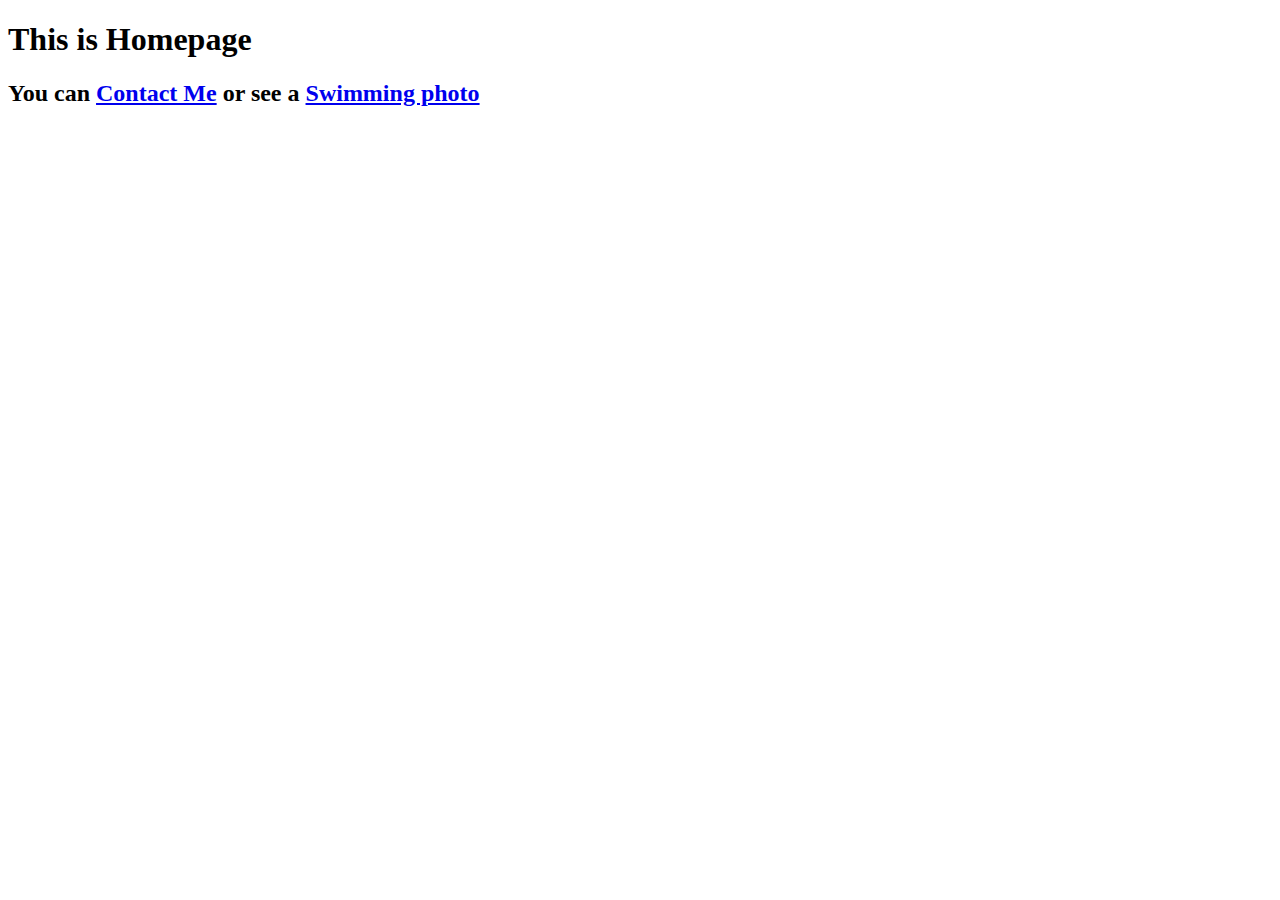
==== index.html @ 1ee78d3e "Created basic pages" ====
<!DOCTYPE html>
<html lang="en">
<head>
    <meta charset="UTF-8">
    <meta name="viewport" content="width=device-width, initial-scale=1.0">
    <title>Multiple Page Class</title>
</head>
<body>
    <h1>This is Homepage</h1>
    <footer> <h2> You can 
        <a href="contact.html"> Contact Me</a> or see a 
        <a href="photo.html"> Swimming photo</a> 
    </h2></footer>
</body>
</html>
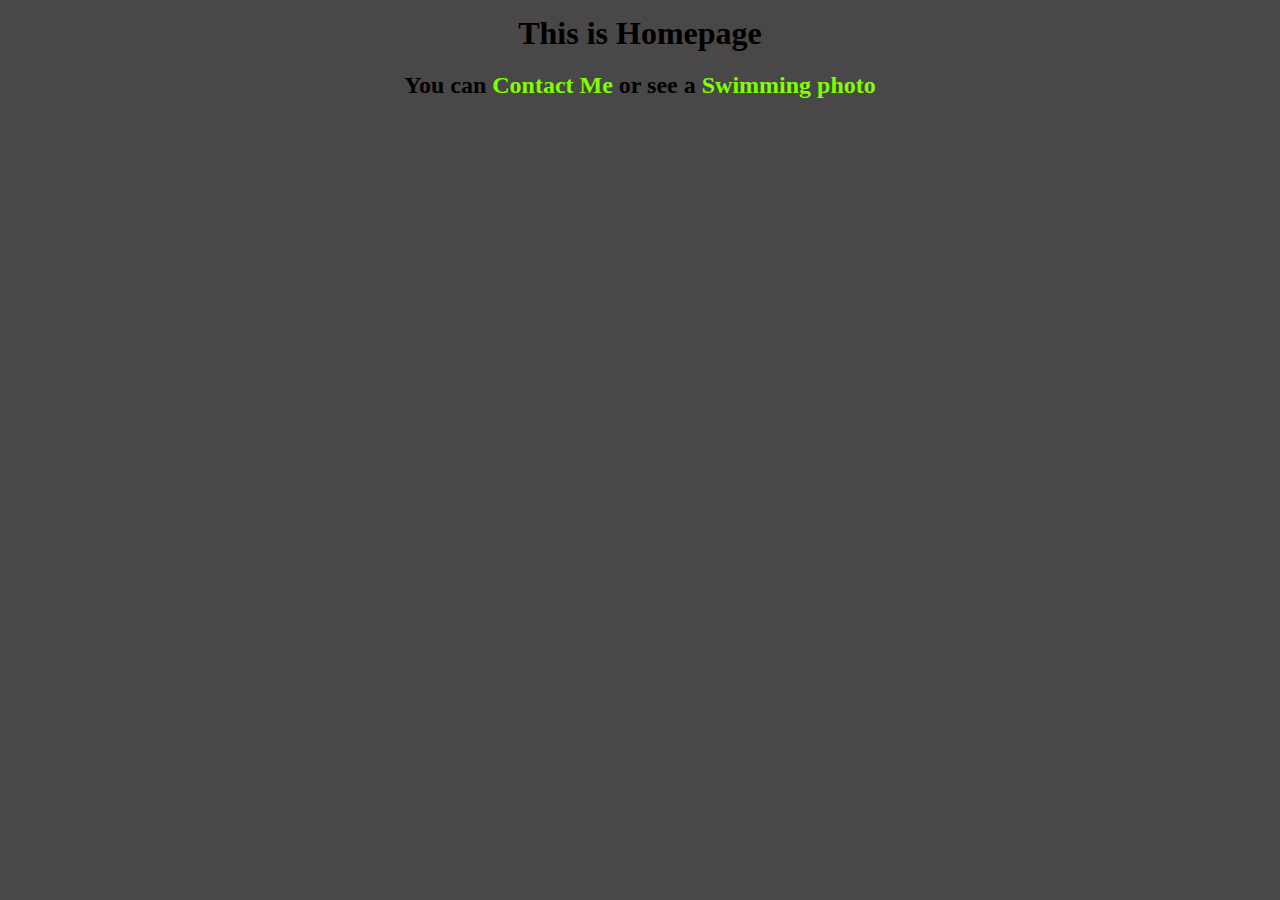
==== commit 03619edb: "Added some css" ====
--- a/index.html
+++ b/index.html
@@ -4,6 +4,7 @@
     <meta charset="UTF-8">
     <meta name="viewport" content="width=device-width, initial-scale=1.0">
     <title>Multiple Page Class</title>
+    <link rel="stylesheet" href="css/styles.css">
 </head>
 <body>
     <h1>This is Homepage</h1>
--- a/css/styles.css
+++ b/css/styles.css
@@ -0,0 +1,30 @@
+body{
+   
+    background-color: rgba(61, 59, 59, 0.938);
+}
+h1{
+    text-align: center;
+   margin-top: 25px;
+    padding: 0 auto;
+    margin: 15px auto;
+
+   
+}
+h2,
+h3{
+    text-align: center;
+}
+img{
+    display: block;
+    margin: 0 auto;
+    padding: 5px;
+    border: 1px solid green;
+    border-radius: 15px;
+}
+a{
+    text-align: center;
+    text-decoration: none;
+    font-size: 24px;
+    color: chartreuse;
+    
+}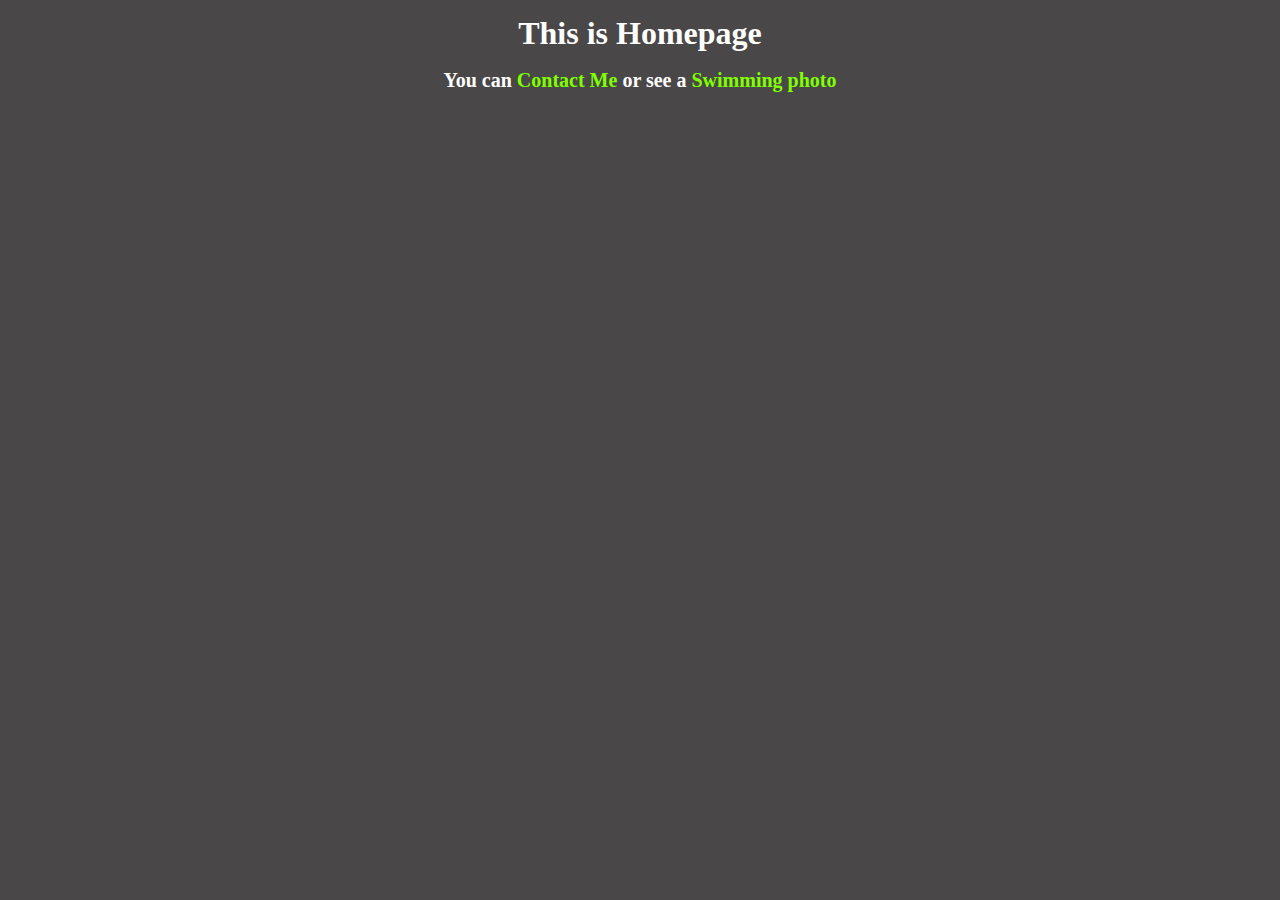
==== commit 6e43ff81: "Arranged pages and used better title" ====
--- a/index.html
+++ b/index.html
@@ -1,16 +1,18 @@
 <!DOCTYPE html>
 <html lang="en">
-<head>
-    <meta charset="UTF-8">
-    <meta name="viewport" content="width=device-width, initial-scale=1.0">
+  <head>
+    <meta charset="UTF-8" />
+    <meta name="viewport" content="width=device-width, initial-scale=1.0" />
     <title>Multiple Page Class</title>
-    <link rel="stylesheet" href="css/styles.css">
-</head>
-<body>
+    <link rel="stylesheet" href="css/styles.css" />
+  </head>
+  <body>
     <h1>This is Homepage</h1>
-    <footer> <h2> You can 
-        <a href="contact.html"> Contact Me</a> or see a 
-        <a href="photo.html"> Swimming photo</a> 
-    </h2></footer>
-</body>
-</html>+    <footer>
+      <h2>
+        You can <a href="contact.html"> Contact Me</a> or see a
+        <a href="photo.html"> Swimming photo</a>
+      </h2>
+    </footer>
+  </body>
+</html>
--- a/css/styles.css
+++ b/css/styles.css
@@ -1,30 +1,29 @@
-body{
-   
-    background-color: rgba(61, 59, 59, 0.938);
+body {
+  background-color: rgba(61, 59, 59, 0.938);
 }
-h1{
-    text-align: center;
-   margin-top: 25px;
-    padding: 0 auto;
-    margin: 15px auto;
-
-   
+h1 {
+  text-align: center;
+  margin-top: 25px;
+  padding: 0 auto;
+  margin: 15px auto;
+  color: #fff;
 }
 h2,
-h3{
-    text-align: center;
+h3 {
+  text-align: center;
+  color: #fff;
+  font-size: 20px;
 }
-img{
-    display: block;
-    margin: 0 auto;
-    padding: 5px;
-    border: 1px solid green;
-    border-radius: 15px;
+img {
+  display: block;
+  margin: 0 auto;
+  padding: 5px;
+  border: 1px solid green;
+  border-radius: 15px;
 }
-a{
-    text-align: center;
-    text-decoration: none;
-    font-size: 24px;
-    color: chartreuse;
-    
-}+a {
+  text-align: center;
+  text-decoration: none;
+  font-size: 20px;
+  color: chartreuse;
+}
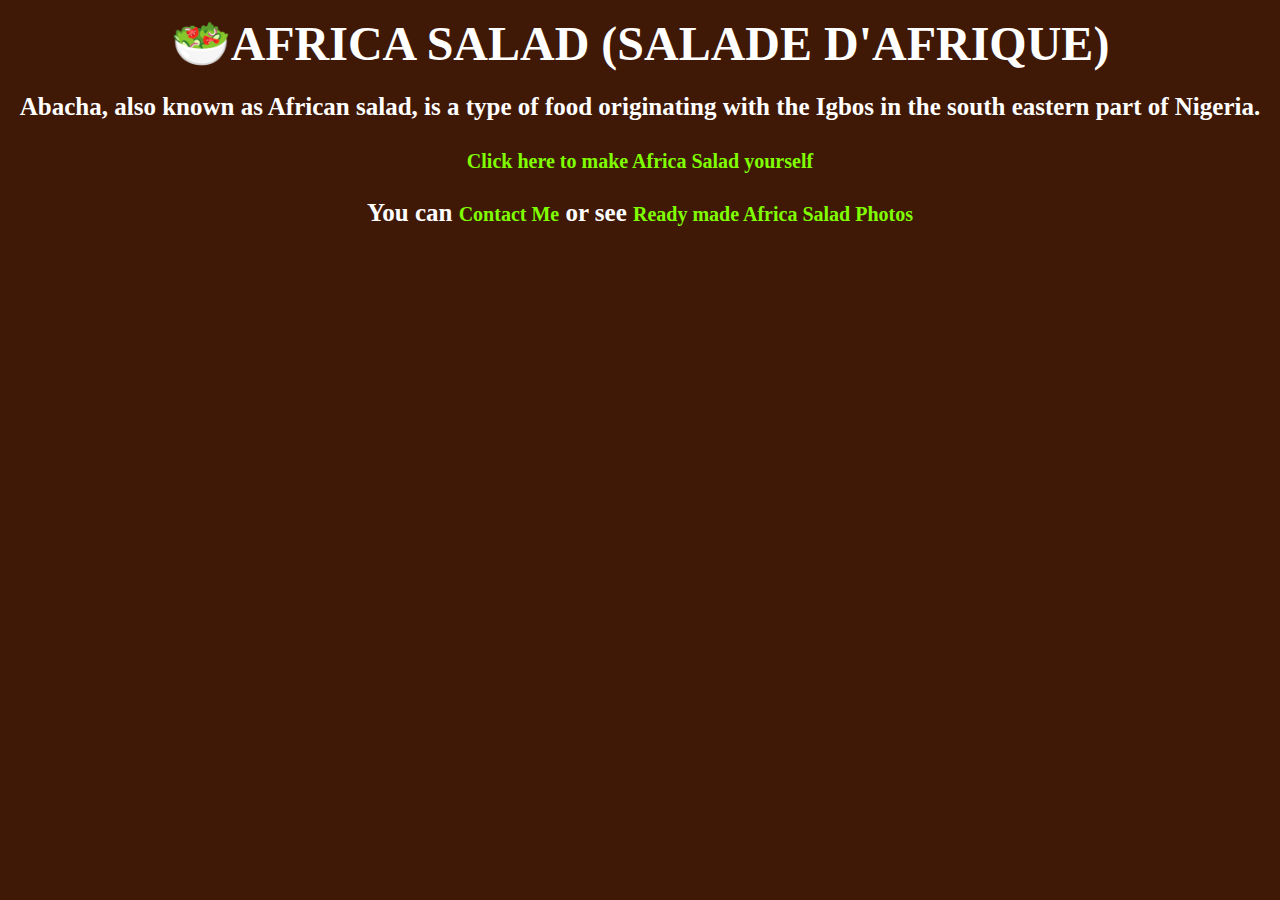
==== commit 5e42fe08: "Redefined the whole pages" ====
--- a/index.html
+++ b/index.html
@@ -1,17 +1,32 @@
 <!DOCTYPE html>
 <html lang="en">
   <head>
+    <link
+      href="https://cdn.jsdelivr.net/npm/bootstrap@5.3.2/dist/css/bootstrap.min.css"
+      rel="stylesheet"
+      integrity="sha384-T3c6CoIi6uLrA9TneNEoa7RxnatzjcDSCmG1MXxSR1GAsXEV/Dwwykc2MPK8M2HN"
+      crossorigin="anonymous"
+    />
     <meta charset="UTF-8" />
+    <meta
+      name="description"
+      content="Africa Salad, rich in nutricious value and ranked by FDA"
+    />
     <meta name="viewport" content="width=device-width, initial-scale=1.0" />
-    <title>Multiple Page Class</title>
+    <title>Africa Salad</title>
     <link rel="stylesheet" href="css/styles.css" />
   </head>
   <body>
-    <h1>This is Homepage</h1>
+    <h1> 🥗Africa Salad (Salade d'Afrique)</h1>
+    <h2 class="mb-4">
+      Abacha, also known as African salad, is a type of food originating with
+      the Igbos in the south eastern part of Nigeria.
+    </h2>
+    <h3><a href="make.html" title="Make Africa salad yourself">Click here to make Africa Salad yourself</a></h3>
     <footer>
       <h2>
-        You can <a href="contact.html"> Contact Me</a> or see a
-        <a href="photo.html"> Swimming photo</a>
+        You can <a href="contact.html" title="Kindly contact me for more info"> Contact Me</a> or see
+        <a href="photo.html" title="See pictures of already prepared Abacha that will leave you salivating"> Ready made Africa Salad Photos</a>
       </h2>
     </footer>
   </body>
--- a/css/styles.css
+++ b/css/styles.css
@@ -1,18 +1,26 @@
 body {
-  background-color: rgba(61, 59, 59, 0.938);
+  max-width: 100%;
+  background-color: #3F1806;
+  text-align: center;
 }
 h1 {
+  
+ text-transform:uppercase;
   text-align: center;
-  margin-top: 25px;
+  font-size: 48px;
   padding: 0 auto;
   margin: 15px auto;
   color: #fff;
+  font-weight: bold;
+}
+hr{
+  color: red;
 }
 h2,
 h3 {
   text-align: center;
   color: #fff;
-  font-size: 20px;
+  font-size: 25px;
 }
 img {
   display: block;
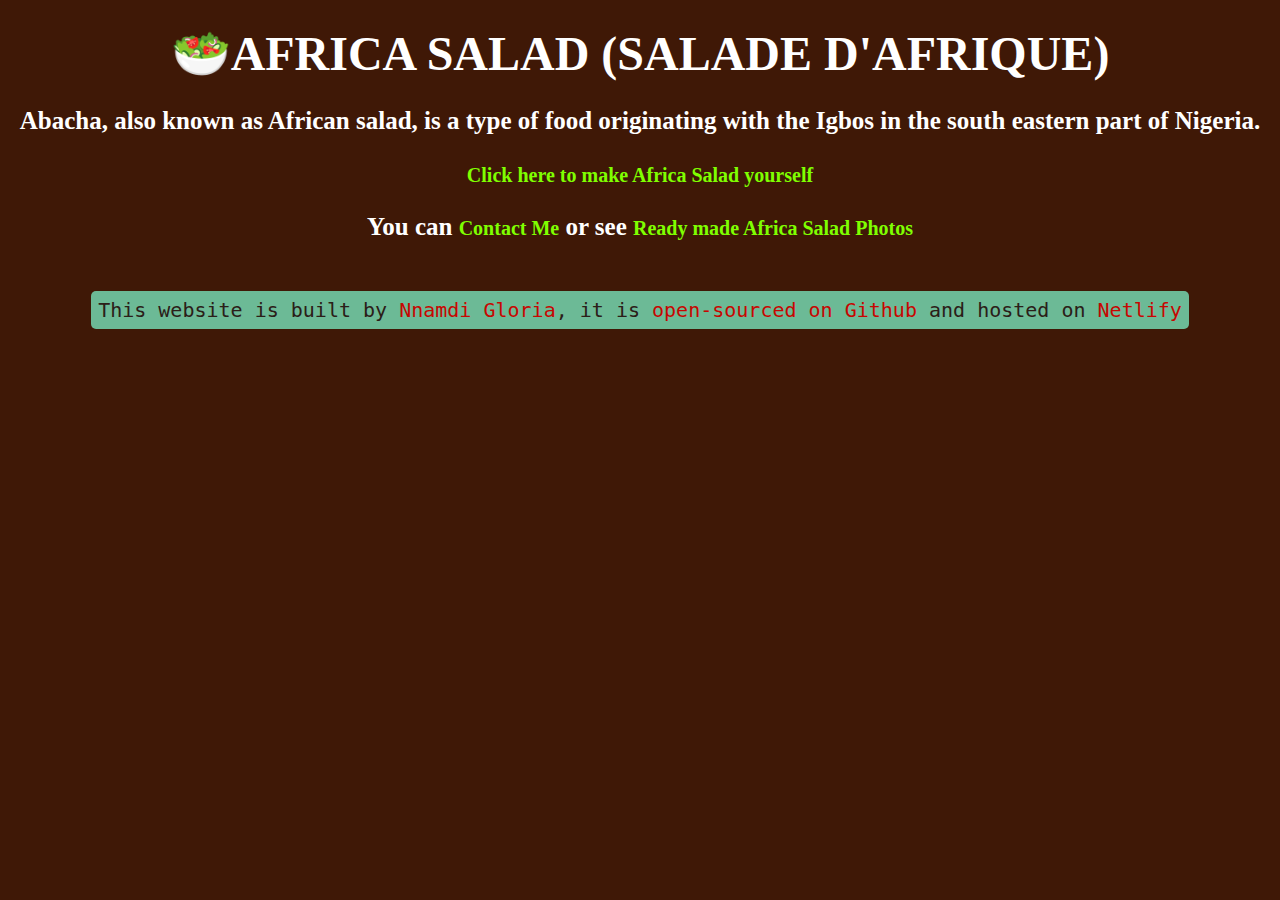
==== commit 1b6ad72d: "Edited the HTML and CSS content for a little spicing" ====
--- a/index.html
+++ b/index.html
@@ -29,5 +29,14 @@
         <a href="photo.html" title="See pictures of already prepared Abacha that will leave you salivating"> Ready made Africa Salad Photos</a>
       </h2>
     </footer>
+    <br />
+    <br />
+
+    <small>
+      This website is built by 
+      <a href="#">Nnamdi Gloria</a>, it is 
+      <a href="#">open-sourced on Github</a> and hosted on 
+      <a href="#">Netlify</a>
+    </small>
   </body>
 </html>
--- a/css/styles.css
+++ b/css/styles.css
@@ -1,21 +1,24 @@
 body {
   max-width: 100%;
-  background-color: #3F1806;
+  background-color: #3f1806;
   text-align: center;
 }
 h1 {
-  
- text-transform:uppercase;
+  text-transform: uppercase;
   text-align: center;
   font-size: 48px;
   padding: 0 auto;
-  margin: 15px auto;
+  margin: 25px 10px;
   color: #fff;
   font-weight: bold;
 }
-hr{
-  color: red;
+hr {
+  border: none;
+  border-top: 5px solid red;
+  width: 1200px;
+  margin: 0 auto;
 }
+
 h2,
 h3 {
   text-align: center;
@@ -35,3 +38,19 @@
   font-size: 20px;
   color: chartreuse;
 }
+small{
+  font-size: 20px;
+  font-family: monospace;
+  color: #232222;
+  background-color: aquamarine;
+  border-radius: 5px;
+  padding: 7px;
+  opacity: 0.7;
+}
+small a{
+  color: red;
+}
+.mid{
+  height: 340px;
+  width: 340px;
+}
